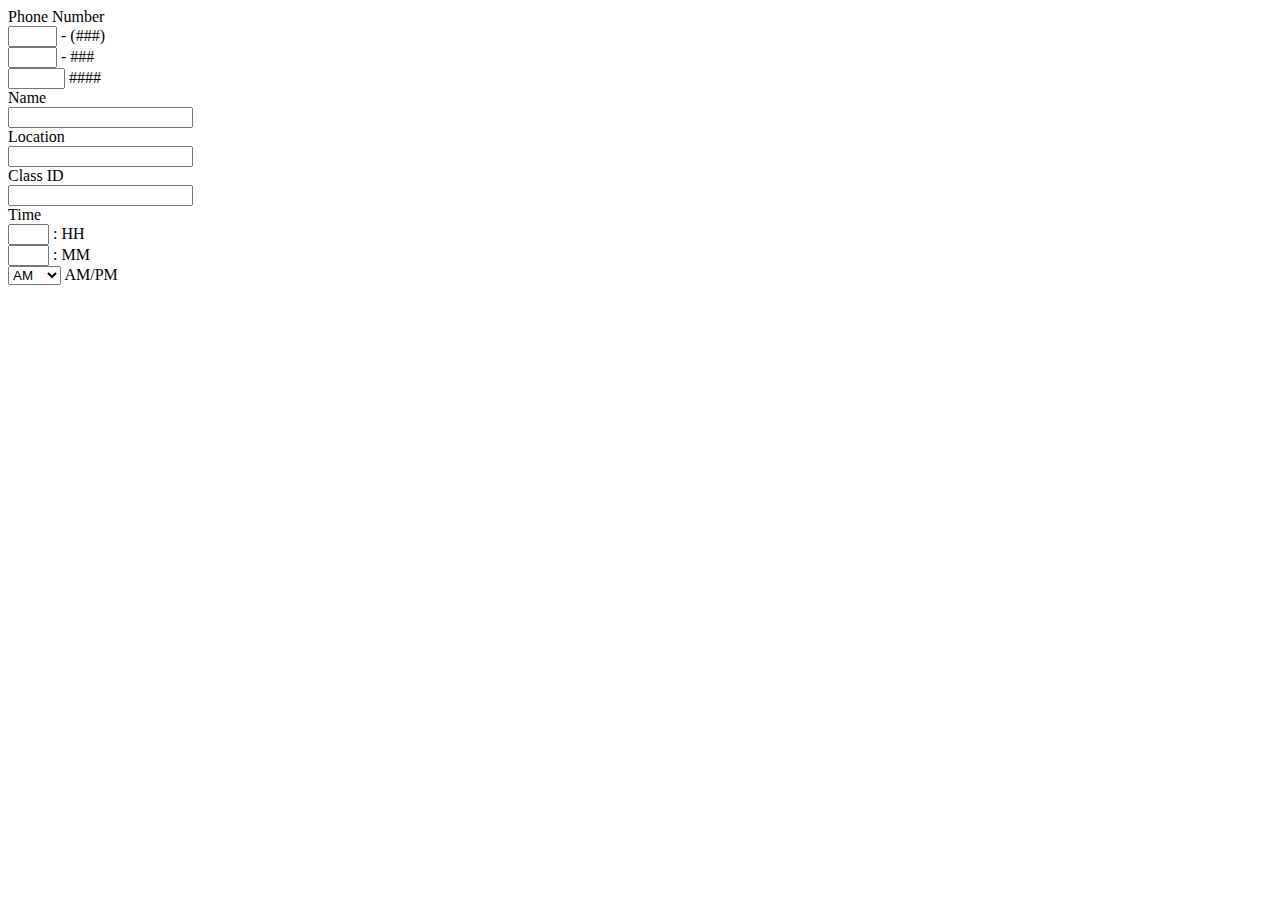
==== cyhelp.html @ 8fd9c3cd "Removed second field" ====
<!DOCTYPE html PUBLIC "-//W3C//DTD XHTML 1.0 Transitional//EN" "http://www.w3.org/TR/xhtml1/DTD/xhtml1-transitional.dtd">
<html xmlns="http://www.w3.org/1999/xhtml">
<head>
<meta http-equiv="Content-Type" content="text/html; charset=UTF-8" />
<link rel="stylesheet" href="css/cyhelp.css" />
<title>CyHelp</title>
</head>
	
<body>
	<div id="head"></div>
	<div id="form-body">
		<form id="cyhelp_default" method="post">
		
			<div class="form_item">
				<label for="phone" class="description">Phone Number</label>
				<div id="phone" class="multifield_container">
					<div>
						<input id="phone_0" name="phone_0" class="" size="3" maxlength="3" value="" type="text" /> -
						<label for="phone_0" class="small_description">(###)</label>
					</div>
					<div>
						<input id="phone_1" name="phone_1" class="" size="3" maxlength="3" value="" type="text" /> -
						<label for="phone_1">###</label>
					</div>
					<div>
						<input id="phone_2" name="phone_2" class="" size="4" maxlength="4" value="" type="text" />
						<label for="phone_2">####</label>
					</div>
				</div>
			</div>
			
			<div class="form_item">
				<label for="name" class="description">Name</label>
				<div id="name">
					<input id="name" name="name" class="" type="text" maxlength="255" value="" /> 
				</div>
			</div>
			
			<div class="form_item">
				<label for="location" class="description">Location</label>
				<div id="location">
					<input id="location" name="location" class="" type="text" maxlength="255" value="" />
				</div>
			</div>
			
			<div class="form_item">
				<label for="class_id" class="description">Class ID</label>
				<div id="class_id">
					<input id="class_id" name="class_id" class="" type="text" maxlength="255" value="" />
				</div>
			</div>
			
			<div class="form_item">
				<label for="time" class="description">Time</label>
				<div id="time" class="multifield_container">
					<div>
						<input id="hours" name="hours" class="" size="2" type="text" maxlength="2" value="" /> : 
						<label for="hours" class="small_description">HH</label>
					</div>
					<div>
						<input id="minutes" name="minutes" class="" size="2" type="text" maxlength="2" value="" /> : 
						<label for="minutes" class="small_description">MM</label>
					</div>
					<div>
						<select style="width:4em" id="ampm" name="ampm" class="">
							<option value="AM">AM</option>
							<option value="PM">PM</option>
						</select>
						<label>AM/PM</label>
					</div>
				</div>	
			</div>
		</form>
	</div>
</body>
</html>
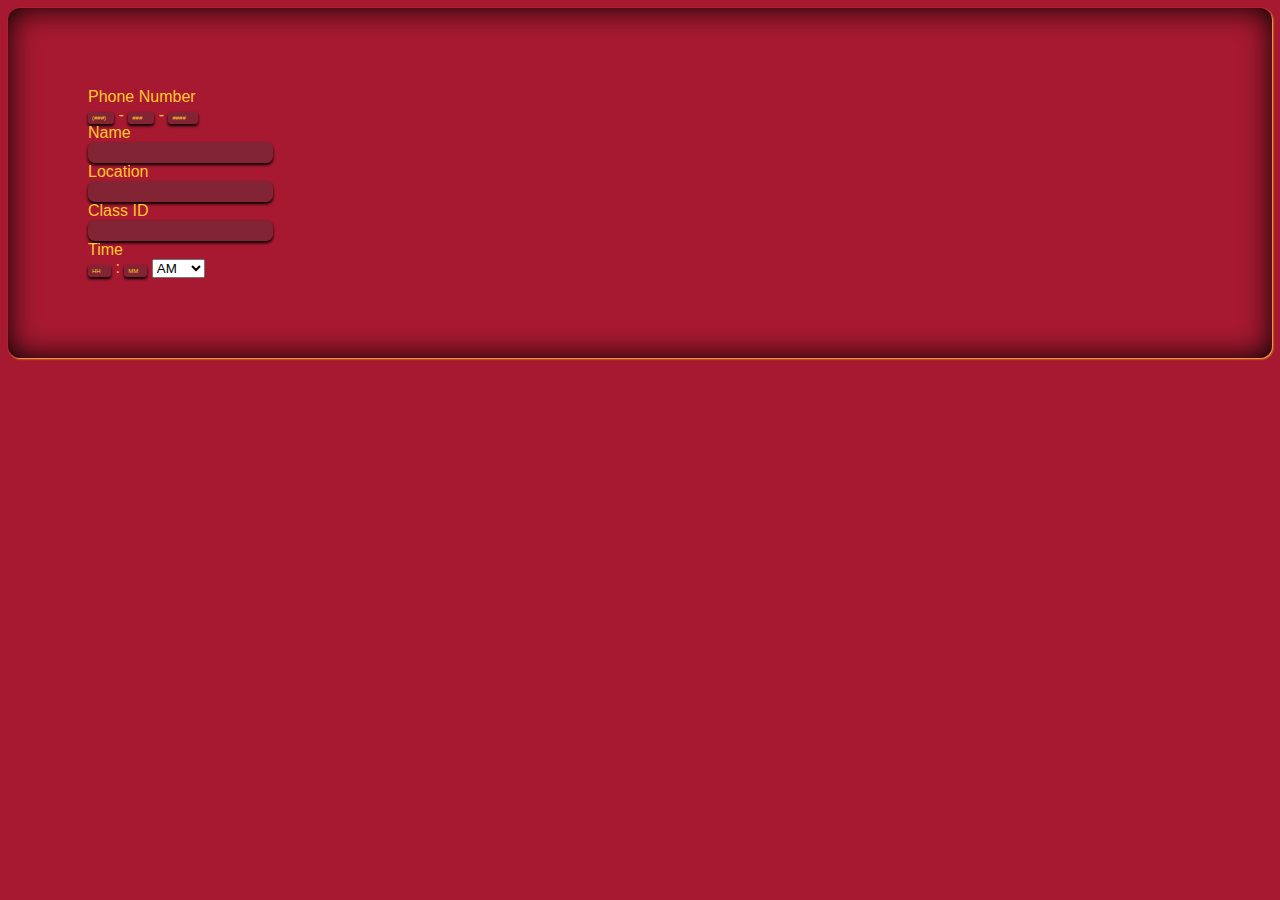
==== commit 55bd122b: "Restructured the form again..." ====
--- a/cyhelp.html
+++ b/cyhelp.html
@@ -5,7 +5,7 @@
 <link rel="stylesheet" href="css/cyhelp.css" />
 <title>CyHelp</title>
 </head>
-	
+
 <body>
 	<div id="head"></div>
 	<div id="form-body">
@@ -15,58 +15,38 @@
 				<label for="phone" class="description">Phone Number</label>
 				<div id="phone" class="multifield_container">
 					<div>
-						<input id="phone_0" name="phone_0" class="" size="3" maxlength="3" value="" type="text" /> -
-						<label for="phone_0" class="small_description">(###)</label>
-					</div>
-					<div>
-						<input id="phone_1" name="phone_1" class="" size="3" maxlength="3" value="" type="text" /> -
-						<label for="phone_1">###</label>
-					</div>
-					<div>
-						<input id="phone_2" name="phone_2" class="" size="4" maxlength="4" value="" type="text" />
-						<label for="phone_2">####</label>
+						<input id="phone_0" name="phone_0" class="" size="3" maxlength="3" value="" placeholder="(###)" type="text" /> - 
+						<input id="phone_1" name="phone_1" class="" size="3" maxlength="3" value="" placeholder="###" type="text" /> - 
+						<input id="phone_2" name="phone_2" class="" size="4" maxlength="4" value="" placeholder="####" type="text" />
 					</div>
 				</div>
 			</div>
 			
 			<div class="form_item">
 				<label for="name" class="description">Name</label>
-				<div id="name">
-					<input id="name" name="name" class="" type="text" maxlength="255" value="" /> 
-				</div>
+				<input id="name" name="name" class="" type="text" maxlength="255" value="" /> 
 			</div>
 			
 			<div class="form_item">
 				<label for="location" class="description">Location</label>
-				<div id="location">
-					<input id="location" name="location" class="" type="text" maxlength="255" value="" />
-				</div>
+				<input id="location" name="location" class="" type="text" maxlength="255" value="" />
 			</div>
 			
 			<div class="form_item">
 				<label for="class_id" class="description">Class ID</label>
-				<div id="class_id">
-					<input id="class_id" name="class_id" class="" type="text" maxlength="255" value="" />
-				</div>
+				<input id="class_id" name="class_id" class="" type="text" maxlength="255" value="" />
 			</div>
 			
 			<div class="form_item">
 				<label for="time" class="description">Time</label>
 				<div id="time" class="multifield_container">
 					<div>
-						<input id="hours" name="hours" class="" size="2" type="text" maxlength="2" value="" /> : 
-						<label for="hours" class="small_description">HH</label>
-					</div>
-					<div>
-						<input id="minutes" name="minutes" class="" size="2" type="text" maxlength="2" value="" /> : 
-						<label for="minutes" class="small_description">MM</label>
-					</div>
-					<div>
+						<input id="hours" name="hours" class="" size="2" type="text" maxlength="2" placeholder="HH" value="" /> : 
+						<input id="minutes" name="minutes" class="" size="2" type="text" maxlength="2" placeholder="MM" value="" />
 						<select style="width:4em" id="ampm" name="ampm" class="">
 							<option value="AM">AM</option>
 							<option value="PM">PM</option>
 						</select>
-						<label>AM/PM</label>
 					</div>
 				</div>	
 			</div>
--- a/css/cyhelp.css
+++ b/css/cyhelp.css
@@ -0,0 +1,60 @@
+@charset "UTF-8";
+
+body {
+	background-color:#A71930;
+	color:#FDC82F;
+	display:block;
+	font-family:Verdana, Geneva, sans-serif;
+}
+
+#head {
+}
+
+#cyhelp_default {
+	background-color:#A71930;
+	border-radius:0.75em;
+	box-shadow: inset 0px 0px 30px #000000, 1px 1px 2px ;
+	padding:5em;
+    margin:auto auto 30em auto;
+}
+
+.form_item {
+	display:block;
+}
+
+.form_item input {
+	display:block;
+}
+
+input {
+	background-color:#822433;
+	border-color:transparent;
+	border-radius:0.5em;
+	box-shadow:0px 2px 3px #000;
+	display:block;
+	color:#FFF;
+}
+
+.multifield_container {
+	display:block;
+}
+
+.multifield_container div {
+	display:block;
+}
+
+.multifield_container div input {
+	clear:both;
+	display:inline-block;
+	font-size:30%;
+}
+
+.multifield_container div label {
+	clear:both;
+	display:inline-block;
+	font-size:30%;
+}
+
+::-webkit-input-placeholder {
+   color:#FDC82F;
+}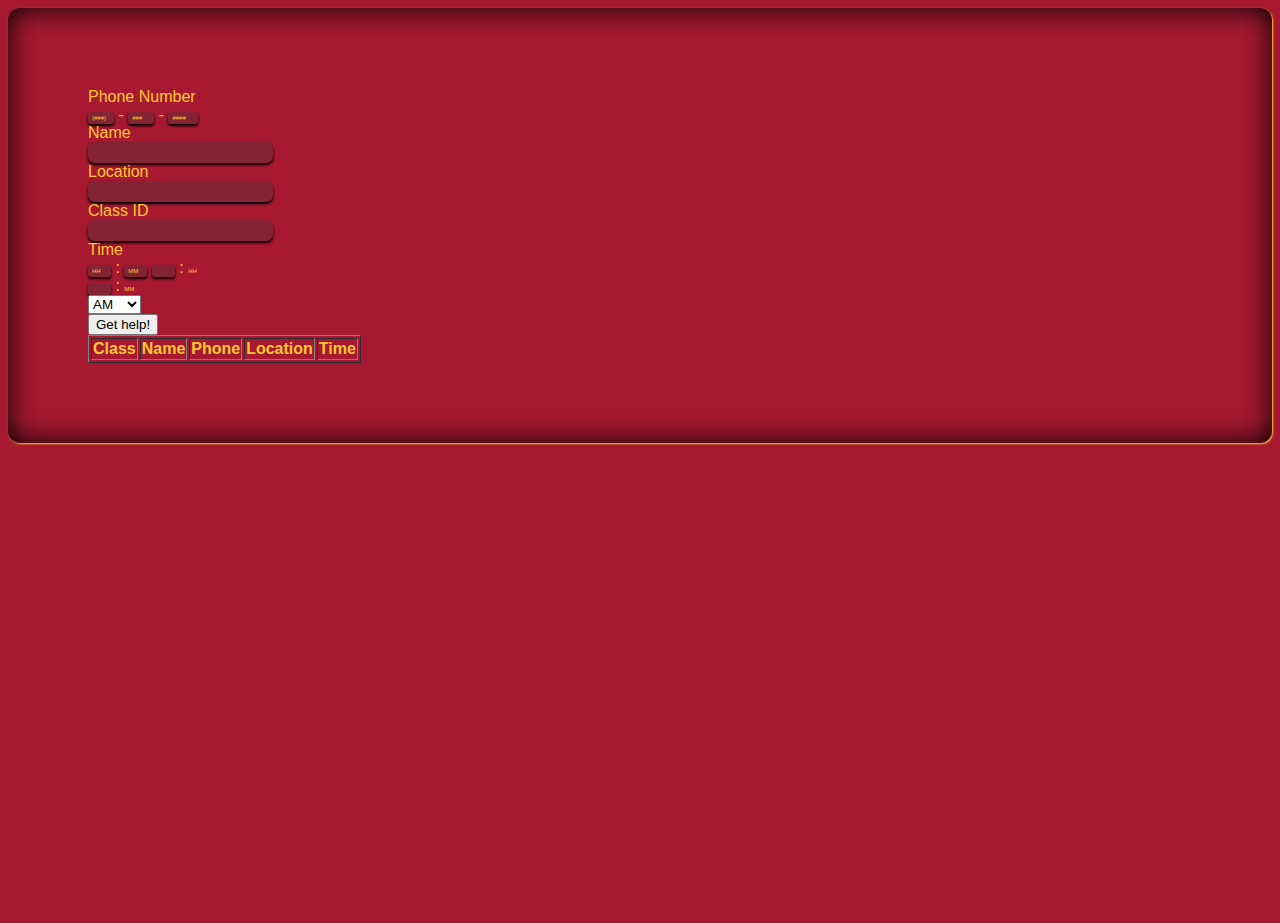
==== commit 80f67792: "Added javascript for interactivity" ====
--- a/cyhelp.html
+++ b/cyhelp.html
@@ -4,6 +4,8 @@
 <meta http-equiv="Content-Type" content="text/html; charset=UTF-8" />
 <link rel="stylesheet" href="css/cyhelp.css" />
 <title>CyHelp</title>
+<script src='https://cdn.firebase.com/v0/firebase.js'></script>
+<script src='https://ajax.googleapis.com/ajax/libs/jquery/1.9.0/jquery.min.js'></script>
 </head>
 
 <body>
@@ -43,6 +45,14 @@
 					<div>
 						<input id="hours" name="hours" class="" size="2" type="text" maxlength="2" placeholder="HH" value="" /> : 
 						<input id="minutes" name="minutes" class="" size="2" type="text" maxlength="2" placeholder="MM" value="" />
+						<input id="hours" name="hours" class="" size="2" type="text" maxlength="2" value="" /> : 
+						<label for="hours" class="small_description">HH</label>
+					</div>
+					<div>
+						<input id="minutes" name="minutes" class="" size="2" type="text" maxlength="2" value="" /> : 
+						<label for="minutes" class="small_description">MM</label>
+					</div>
+					<div>
 						<select style="width:4em" id="ampm" name="ampm" class="">
 							<option value="AM">AM</option>
 							<option value="PM">PM</option>
@@ -50,7 +60,65 @@
 					</div>
 				</div>	
 			</div>
+			
+			<button onclick="submitDataFromForm()">Get help!</button> 
+			
+			<table id="helperTable" border>
+				<tr><th>Class</th><th>Name</th><th>Phone</th><th>Location</th><th>Time</th></tr>
+			</table>
 		</form>
 	</div>
+		<script>
+      var myDataRef = new Firebase('https://cyhelp.firebaseIO.com/');
+      $('#ampm').keypress(function (e) {
+        if (e.keyCode == 13) {
+          submitDataFromForm();
+        }
+      });
+      
+      function submitDataFromForm() {
+		  var name = $('#name').val();
+          var phoneFirst = $('#phone_0').val();
+          var phoneSecond = $('#phone_1').val();
+          var phoneThird = $('#phone_2').val();
+          
+          var phone = "(" + phoneFirst + ") " + phoneSecond + "-" + phoneThird;
+          
+          var loc = $('#location').val();
+          var classID = $('#class_id').val();
+          var hour = $('#hours').val();
+          var minute = $('#minutes').val();
+          
+          var e = document.getElementById("ampm");
+          var pmam = e.options[e.selectedIndex].value;
+          
+          myDataRef.push({name: name, phone: phone, loc: loc, classID: classID, hour: hour, minute: minute, pmam: pmam});
+          $('#name').val('');
+          $('#phone_0').val('');
+          $('#phone_1').val('');
+          $('#phone_2').val('');
+          $('#location').val('');
+          $('#class_id').val('');
+          $('#hours').val('');
+          $('#minutes').val('');
+          $('#ampm').val('');
+	  }
+      
+      myDataRef.on('child_added', function(snapshot) {
+        var message = snapshot.val();
+		displayChatMessage(message.name, message.phone, message.loc, message.classID, message.hour, message.minute, message.pmam);
+      });
+      function displayChatMessage(name, phone, loc, classID, hour, minute, pmam) {
+		$('<tr>')
+			.append($('<td>').append(classID+'</td>'))
+			.append($('<td>').append(name+'</td>'))
+			.append($('<td>').append(phone +'</td>'))
+			.append($('<td>').append(loc +'</td>'))
+			.append($('<td>').append(hour+':'+minute+pmam+'</td>'))
+			.append('</tr>')
+			.appendTo($('#helperTable'));
+        //$('#messagesDiv')[0].scrollTop = $('#messagesDiv')[0].scrollHeight;
+      };
+    </script>
 </body>
 </html>
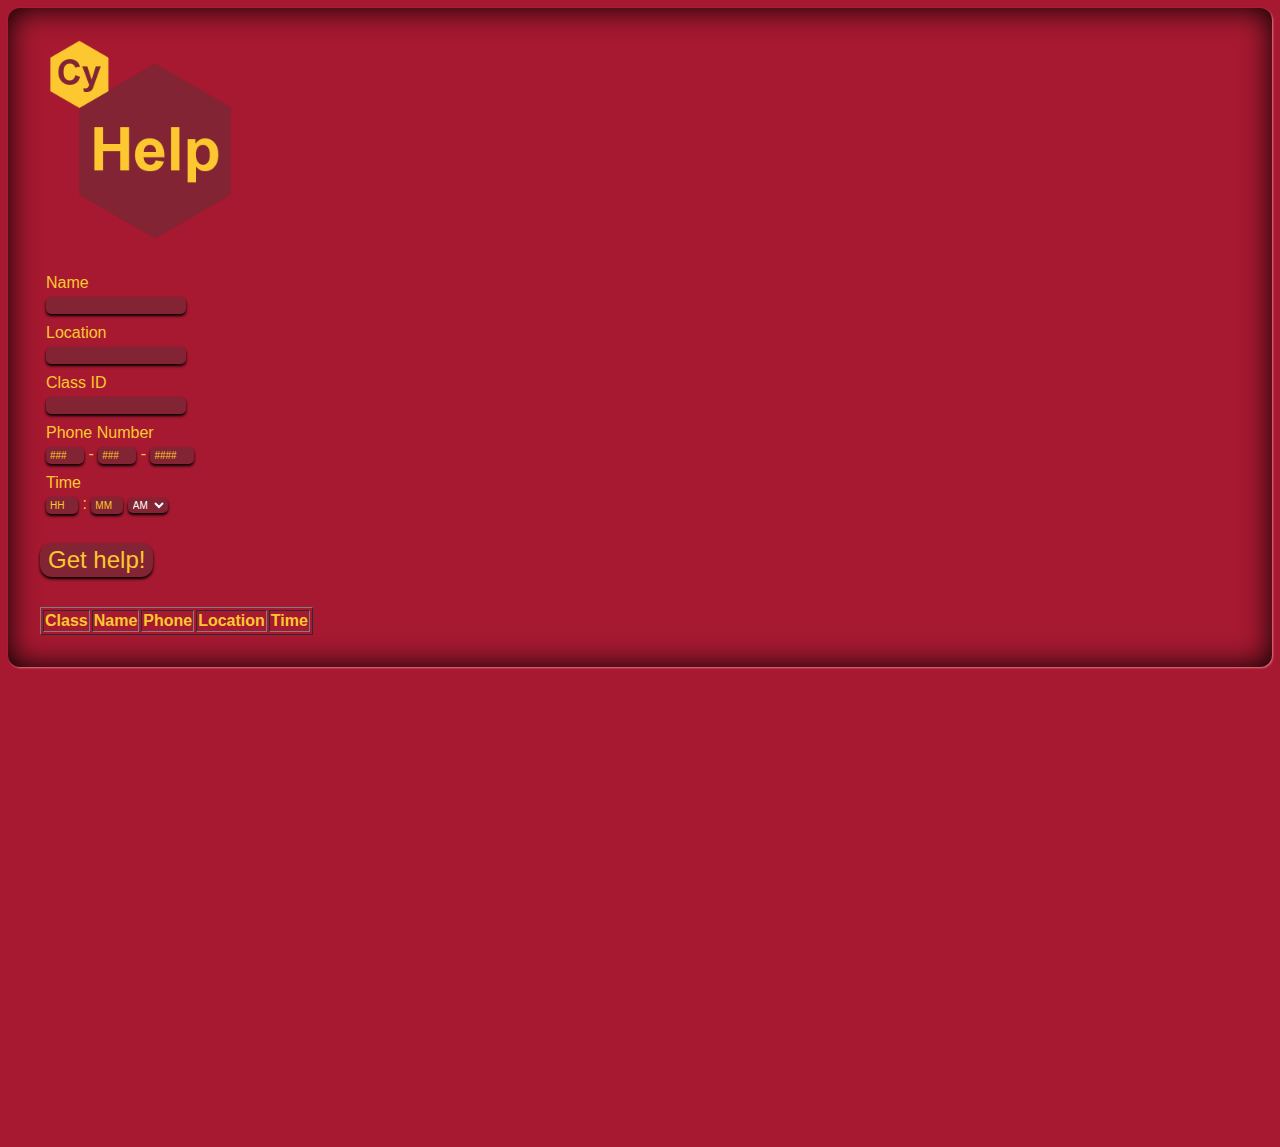
==== commit dfee5164: "Added Logo and minor changes" ====
--- a/cyhelp.html
+++ b/cyhelp.html
@@ -9,20 +9,12 @@
 </head>
 
 <body>
-	<div id="head"></div>
-	<div id="form-body">
+	<div id="wrapper">
+	<div id="head">
+		<img src="images/cyhelp.png" width="200px" height="200px" />
+	</div>
+	<div id="everything_else">
 		<form id="cyhelp_default" method="post">
-		
-			<div class="form_item">
-				<label for="phone" class="description">Phone Number</label>
-				<div id="phone" class="multifield_container">
-					<div>
-						<input id="phone_0" name="phone_0" class="" size="3" maxlength="3" value="" placeholder="(###)" type="text" /> - 
-						<input id="phone_1" name="phone_1" class="" size="3" maxlength="3" value="" placeholder="###" type="text" /> - 
-						<input id="phone_2" name="phone_2" class="" size="4" maxlength="4" value="" placeholder="####" type="text" />
-					</div>
-				</div>
-			</div>
 			
 			<div class="form_item">
 				<label for="name" class="description">Name</label>
@@ -40,19 +32,22 @@
 			</div>
 			
 			<div class="form_item">
+				<label for="phone" class="description">Phone Number</label>
+				<div id="phone" class="multifield_container">
+					<div>
+						<input id="phone_0" name="phone_0" class="" size="3" maxlength="3" value="" placeholder="###" type="text" /> - 
+						<input id="phone_1" name="phone_1" class="" size="3" maxlength="3" value="" placeholder="###" type="text" /> - 
+						<input id="phone_2" name="phone_2" class="" size="4" maxlength="4" value="" placeholder="####" type="text" />
+					</div>
+				</div>
+			</div>
+			
+			<div class="form_item">
 				<label for="time" class="description">Time</label>
 				<div id="time" class="multifield_container">
 					<div>
 						<input id="hours" name="hours" class="" size="2" type="text" maxlength="2" placeholder="HH" value="" /> : 
 						<input id="minutes" name="minutes" class="" size="2" type="text" maxlength="2" placeholder="MM" value="" />
-						<input id="hours" name="hours" class="" size="2" type="text" maxlength="2" value="" /> : 
-						<label for="hours" class="small_description">HH</label>
-					</div>
-					<div>
-						<input id="minutes" name="minutes" class="" size="2" type="text" maxlength="2" value="" /> : 
-						<label for="minutes" class="small_description">MM</label>
-					</div>
-					<div>
 						<select style="width:4em" id="ampm" name="ampm" class="">
 							<option value="AM">AM</option>
 							<option value="PM">PM</option>
@@ -62,11 +57,11 @@
 			</div>
 			
 			<button onclick="submitDataFromForm()">Get help!</button> 
-			
-			<table id="helperTable" border>
-				<tr><th>Class</th><th>Name</th><th>Phone</th><th>Location</th><th>Time</th></tr>
-			</table>
 		</form>
+		<table id="helperTable" border>
+			<tr><th>Class</th><th>Name</th><th>Phone</th><th>Location</th><th>Time</th></tr>
+		</table>
+	</div>
 	</div>
 		<script>
       var myDataRef = new Firebase('https://cyhelp.firebaseIO.com/');
--- a/css/cyhelp.css
+++ b/css/cyhelp.css
@@ -8,18 +8,21 @@
 }
 
 #head {
+	margin-bottom:30px;
 }
 
-#cyhelp_default {
+#wrapper {
 	background-color:#A71930;
 	border-radius:0.75em;
-	box-shadow: inset 0px 0px 30px #000000, 1px 1px 2px ;
-	padding:5em;
+	box-shadow: inset 0px 0px 30px #000000, 1px 1px 2px #e57386;
+	padding:2em;
     margin:auto auto 30em auto;
 }
 
 .form_item {
 	display:block;
+	padding:4px;
+	margin:2px;
 }
 
 .form_item input {
@@ -27,12 +30,40 @@
 }
 
 input {
+	margin-top:5px;
 	background-color:#822433;
 	border-color:transparent;
 	border-radius:0.5em;
 	box-shadow:0px 2px 3px #000;
 	display:block;
 	color:#FFF;
+	font-size:10px;
+	font-family:inherit;
+}
+
+select {
+	margin-top:5px;
+	background-color:#822433;
+	border-color:transparent;
+	border-radius:0.5em;
+	box-shadow:0px 2px 3px #000;
+	display:inline-block;
+	color:#FFF;
+	font-size:10px;
+	font-family:inherit;
+	width:300px;
+}
+
+button {
+	margin-top:25px;
+	background-color:#822433;
+	border-color:transparent;
+	border-radius:0.5em;
+	box-shadow:0px 2px 3px #000;
+	display:block;
+	color:#FDC82F;
+	font-size:24px;
+	font-family:inherit;
 }
 
 .multifield_container {
@@ -44,17 +75,13 @@
 }
 
 .multifield_container div input {
-	clear:both;
 	display:inline-block;
-	font-size:30%;
-}
-
-.multifield_container div label {
-	clear:both;
-	display:inline-block;
-	font-size:30%;
 }
 
 ::-webkit-input-placeholder {
    color:#FDC82F;
+}
+
+#helperTable {
+	margin-top:30px;
 }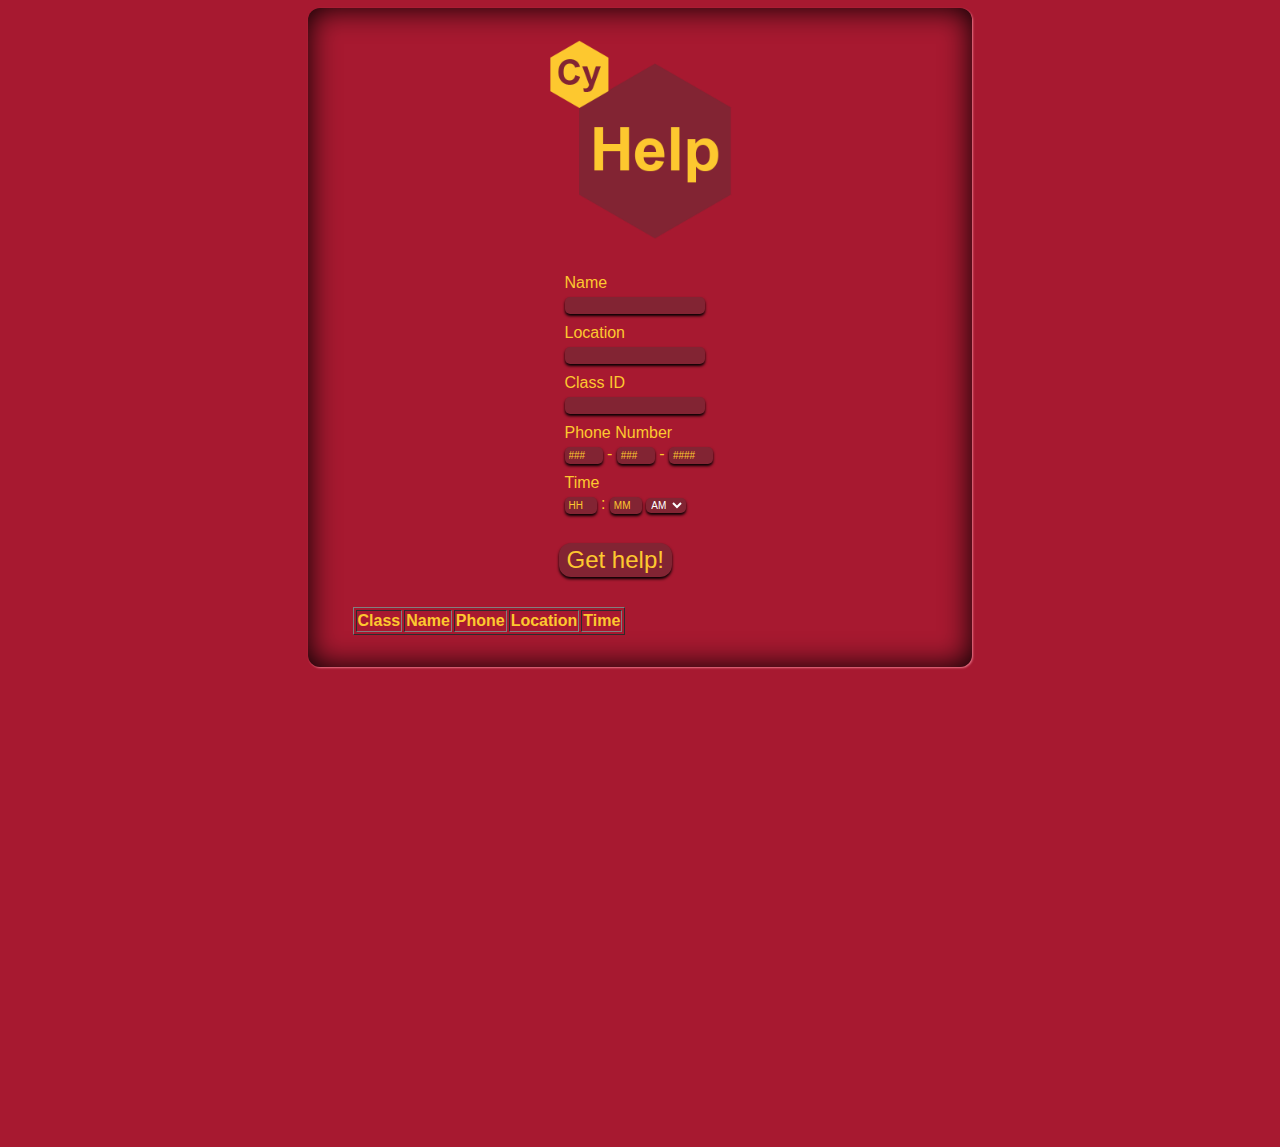
==== commit 478234f8: "Changed Stuff" ====
--- a/cyhelp.html
+++ b/cyhelp.html
@@ -9,11 +9,11 @@
 </head>
 
 <body>
-	<div id="wrapper">
-	<div id="head">
+	<div id="wrapper" style="max-width:600px">
+	<div id="head" style="text-align:center">
 		<img src="images/cyhelp.png" width="200px" height="200px" />
 	</div>
-	<div id="everything_else">
+	<div id="everything_else" style="margin:0 auto; width:163px">
 		<form id="cyhelp_default" method="post">
 			
 			<div class="form_item">
@@ -58,6 +58,8 @@
 			
 			<button onclick="submitDataFromForm()">Get help!</button> 
 		</form>
+	</div>
+	<div id="thattablethingy" style="margin:0 auto; width:575px">
 		<table id="helperTable" border>
 			<tr><th>Class</th><th>Name</th><th>Phone</th><th>Location</th><th>Time</th></tr>
 		</table>
